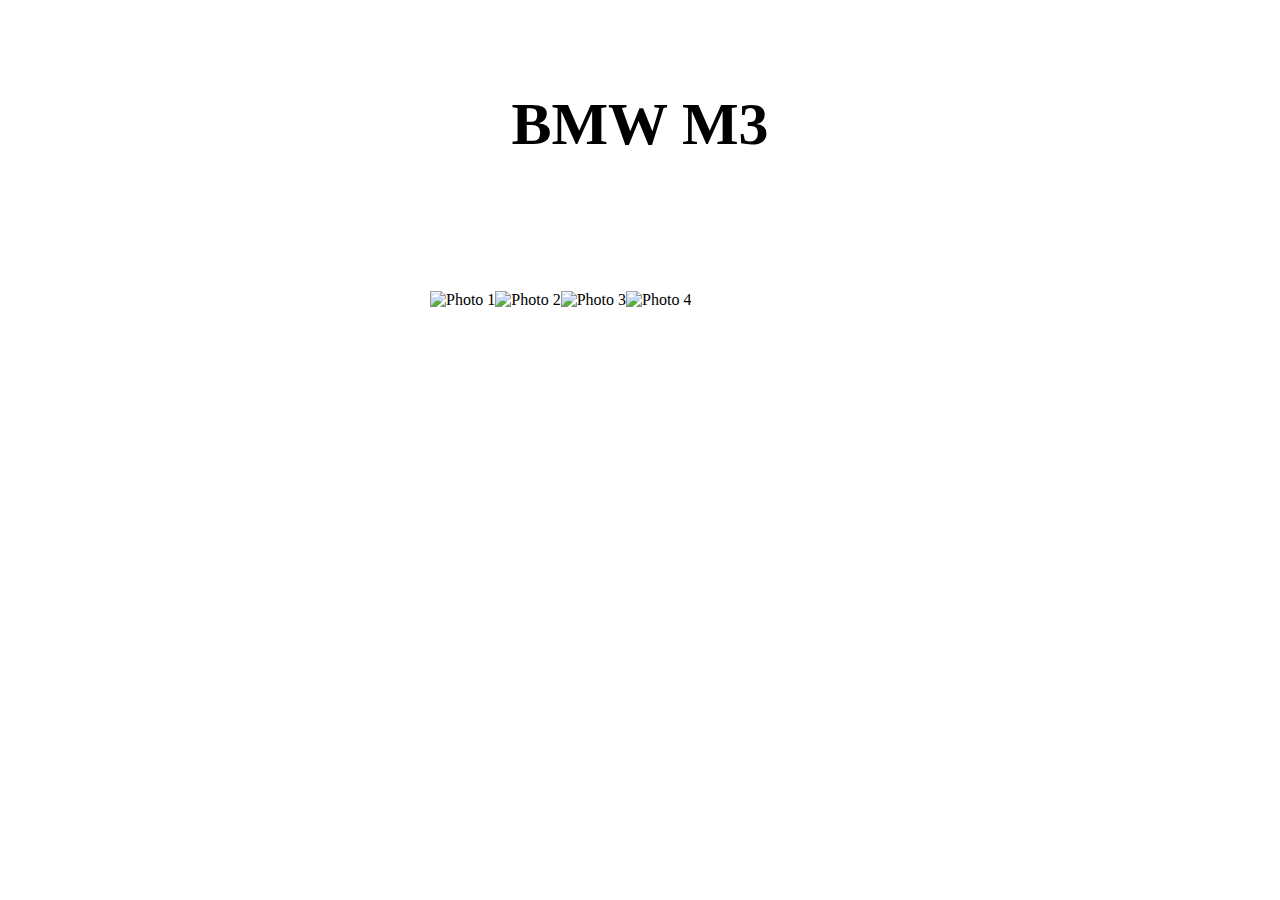
==== Carousel/index.html @ b0720362 "Completed the basic option of exercise 9.3" ====
<!DOCTYPE html>
<html>
<head>
	<meta charset="utf-8">
	<title>Ćwiczenie 9.3</title>
	<link rel="stylesheet" type="text/css" href="http://yui.yahooapis.com/3.18.1/build/cssreset/cssreset-min.css">
	<link rel="stylesheet" type="text/css" href="style.css">
	<script src="https://ajax.googleapis.com/ajax/libs/jquery/1.12.4/jquery.min.js"></script>
</head>
<body>
	<div>
		<h1>
			BMW M3
		</h1>
	</div>
	<div id="carousel">
		<ul>
			<li>
				<img src="https://images.unsplash.com/photo-1441148450870-fe9fce15bccb?dpr=1" alt="Photo 1">
			</li>
			<li>
				<img src="https://images.unsplash.com/photo-1441148489547-da3f133be9ae?dpr=1" alt="Photo 2">
			</li>
			<li>
				<img src="https://images.unsplash.com/photo-1441148537699-61e0e1c29e8c?dpr=1" alt="Photo 3">
			</li>
			<li>
				<img src="https://images.unsplash.com/photo-1441148345475-03a2e82f9719?dpr=1" alt="Photo 4">
			</li>
		</ul>
	</div>
	<script type="text/javascript" src="script.js"></script>
</body>
</html>
---- Carousel/style.css ----
h1 {
	font-size: 60px;
	padding-top: 50px;
	text-align: center;
}

#carousel {
	height: 350px;
	width: 500px;
	overflow: hidden;
	position: absolute;
	position: absolute;
	top: 50%;
	left: 50%;
	transform: translate(-50%, -50%);
}

ul {
	width: 2000px;
}

li {
	list-style: none;
	float: left;
	/*height: 350px;
	width: 500px;*/
}

img {
	height: 350px;
	width: 500px;
}
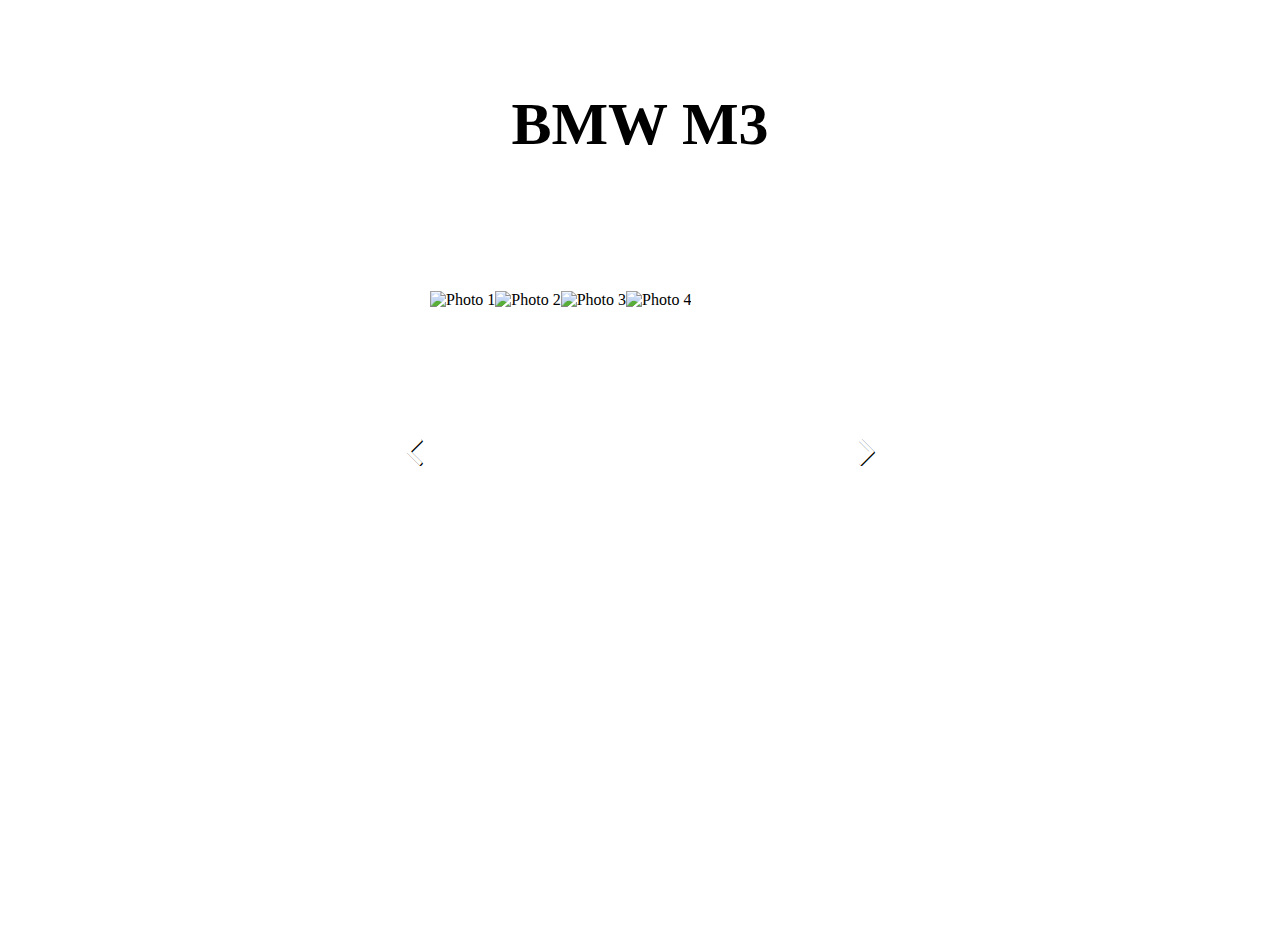
==== commit 84bdd604: "Some fixes" ====
--- a/Carousel/index.html
+++ b/Carousel/index.html
@@ -4,6 +4,7 @@
 	<meta charset="utf-8">
 	<title>Ćwiczenie 9.3</title>
 	<link rel="stylesheet" type="text/css" href="http://yui.yahooapis.com/3.18.1/build/cssreset/cssreset-min.css">
+	<link href="https://cdnjs.cloudflare.com/ajax/libs/font-awesome/4.7.0/css/font-awesome.min.css" rel="stylesheet">
 	<link rel="stylesheet" type="text/css" href="style.css">
 	<script src="https://ajax.googleapis.com/ajax/libs/jquery/1.12.4/jquery.min.js"></script>
 </head>
@@ -14,18 +15,20 @@
 		</h1>
 	</div>
 	<div id="carousel">
+		<i id="prev" class="fa fa-angle-left fa-3x"></i>
+		<i id="next" class="fa fa-angle-right fa-3x"></i>
 		<ul>
 			<li>
-				<img src="https://images.unsplash.com/photo-1441148450870-fe9fce15bccb?dpr=1" alt="Photo 1">
+				<img src="https://unsplash.it/500/350/?image=0" alt="Photo 1">
 			</li>
 			<li>
-				<img src="https://images.unsplash.com/photo-1441148489547-da3f133be9ae?dpr=1" alt="Photo 2">
+				<img src="https://unsplash.it/500/350/?image=1" alt="Photo 2">
 			</li>
 			<li>
-				<img src="https://images.unsplash.com/photo-1441148537699-61e0e1c29e8c?dpr=1" alt="Photo 3">
+				<img src="https://unsplash.it/500/350/?image=2" alt="Photo 3">
 			</li>
 			<li>
-				<img src="https://images.unsplash.com/photo-1441148345475-03a2e82f9719?dpr=1" alt="Photo 4">
+				<img src="https://unsplash.it/500/350/?image=3" alt="Photo 4">
 			</li>
 		</ul>
 	</div>
--- a/Carousel/style.css
+++ b/Carousel/style.css
@@ -1,3 +1,8 @@
+html, 
+body {
+	height: 100%;
+}
+
 h1 {
 	font-size: 60px;
 	padding-top: 50px;
@@ -8,7 +13,6 @@
 	height: 350px;
 	width: 500px;
 	overflow: hidden;
-	position: absolute;
 	position: absolute;
 	top: 50%;
 	left: 50%;
@@ -29,4 +33,26 @@
 img {
 	height: 350px;
 	width: 500px;
+}
+
+#prev, 
+#next {
+	position: absolute;
+	color: #fff;
+	text-shadow: 1px 1px #000;
+	top: 50%;
+	transform: translateY(-50%);
+}
+
+#prev:hover, 
+#next:hover {
+	cursor: pointer;
+}
+
+#prev {
+	left: 15px;
+}
+
+#next {
+	right: 15px;
 }